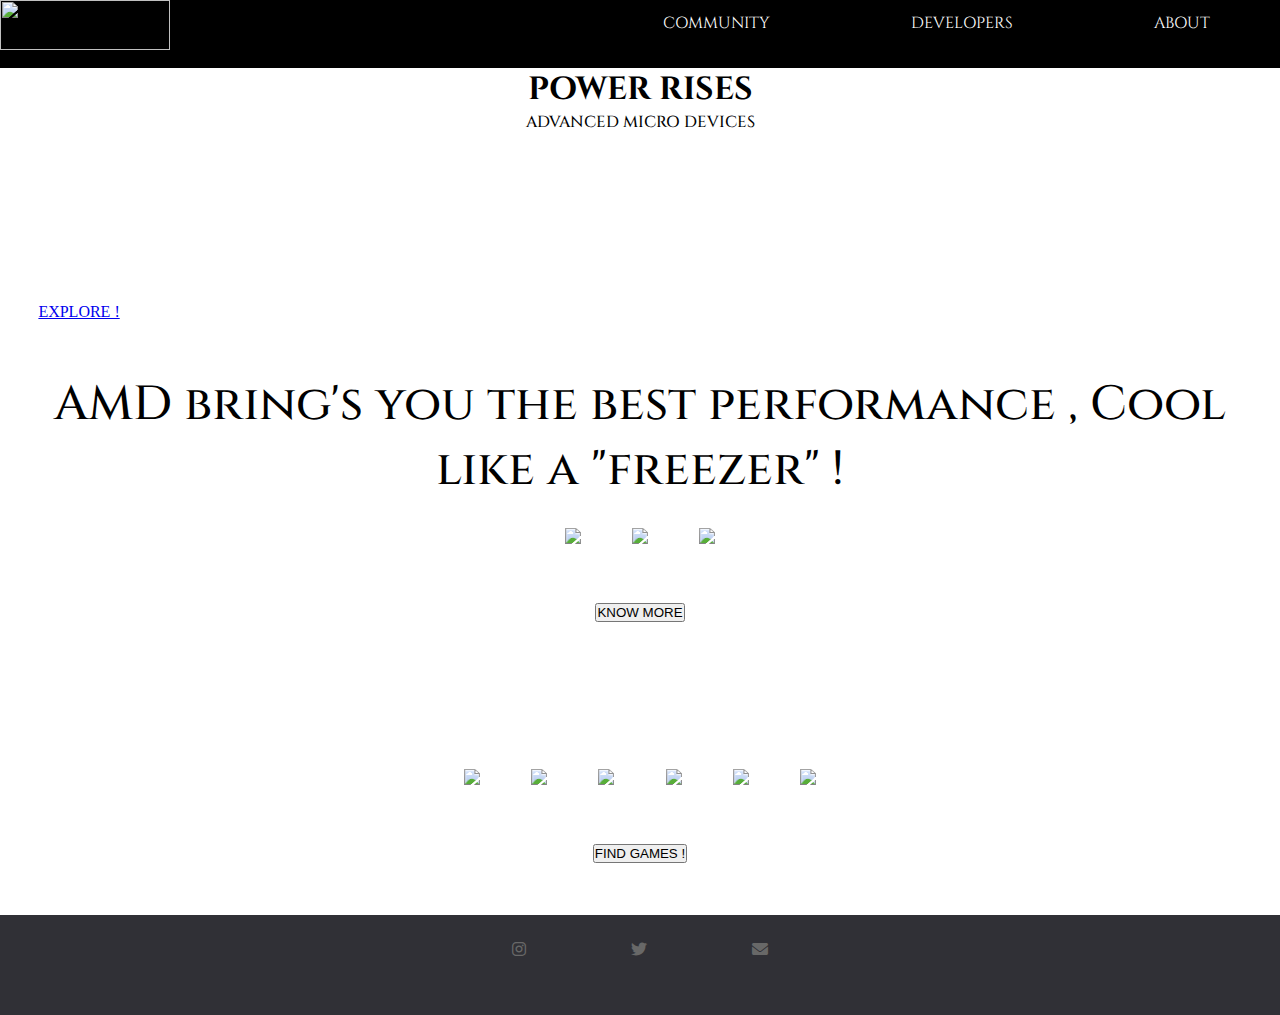
==== index.html @ 91d923be "Add files via upload" ====
<!DOCTYPE html>
<html>

<head>
    <title>AMD </title>
    <link rel="stylesheet" href="https://cdnjs.cloudflare.com/ajax/libs/font-awesome/6.0.0/css/all.min.css"
        integrity="sha512-9usAa10IRO0HhonpyAIVpjrylPvoDwiPUiKdWk5t3PyolY1cOd4DSE0Ga+ri4AuTroPR5aQvXU9xC6qOPnzFeg=="
        crossorigin="anonymous" referrerpolicy="no-referrer" />
    <link rel="stylesheet" type="text/css" href="index.css">
    <link href="https://cdn.jsdelivr.net/npm/bootstrap@5.0.1/dist/css/bootstrap.min.css" rel="stylesheet"
        integrity="sha384-+0n0xVW2eSR5OomGNYDnhzAbDsOXxcvSN1TPprVMTNDbiYZCxYbOOl7+AMvyTG2x" crossorigin="anonymous">
    <link rel="preconnect" href="https://fonts.gstatic.com">
    <script src="https://kit.fontawesome.com/9f37ddf547.js"></script>
    <link href="https://fonts.googleapis.com/css2?family=Cinzel:wght@700&display=swap" rel="stylesheet">
</head>

<body>
    <!-- navbar -->
    <div class="top">
        <div class="column">
            <div><img src="https://www.wallpapertip.com/wmimgs/56-564463_amd-white-logo-png.png" class="amdimg"
                    width="170" height="50"></div>
            <div class="col2">
                <div class="c"><a href="#" class="h">
                        <p>COMMUNITY<p>
                    </a></div>
                <div class="c"><a href="#" class="h">
                        <p>DEVELOPERS</p>
                    </a></div>
                <div class="c"><a href="#" class="h">
                        <p>ABOUT</p>
                    </a></div>
            </div>
        </div>
    </div>
    <!-- heading -->
    <div class="letter">
        <h1>POWER RISES </h1>
        <p>ADVANCED MICRO DEVICES </p>
    </div>
    <!-- quote -->
    <div class="explain">
        <div class="col-sm-6">
            <h1>Technology changes the world,
                but not own it's own</h1>
            <p>Let's Change This Together </p>
        </div>
    </div>
    <!-- explore button -->
    <div id="place"><a href="portfolio.html" button type="button" class="btn btn-outline-secondary">EXPLORE
            !</button></a></div>
    <!-- about us section -->
    <div class="content">
        <p class="section">AMD bring's you the best performance , Cool like a "freezer" ! </p>
        <img src="https://www.techspot.com/articles-info/1635/image/Image_01.jpg" class="break"><img
            src="https://cdn.mos.cms.futurecdn.net/XwJCcLWJYA4GJETTucBsCT.jpg" class="break"><img
            src="https://www.pcgamesn.com/wp-content/uploads/legacy/AMD_cooler_590-590x332.png " class="break">
        <div id="place2">
            <!--about button--><a href="knowmore.html"><button type="button" class="btn btn-outline-secondary">KNOW
                    MORE </button></a>
        </div>
    </div>
    <!-- games section -->
    <div class="explain-2">
        <div class="games">
            <h1>GAMES ! </h1>
        </div><img
            src="https://www.amd.com/system/files/styles/992px/private/2020-06/524580-horizon-zero-dawn-promo-1260x709.jpg?itok=orzaOeUC"
            class="break"><img
            src="https://www.amd.com/system/files/styles/992px/private/2020-06/524556-godfall-game-art-thumbnail-1260x709.jpg?itok=Lg9E0XhL"
            class="break"><img
            src="https://www.amd.com/system/files/styles/992px/private/2021-07/903265-warframe-key-art-1260x709.jpg?itok=5P0tB_lt"
            class="break"><img
            src="https://www.amd.com/system/files/styles/992px/private/2019-06/259809-ghost-recon-keyart-1260x709.jpg?itok=AJDZuDDs"
            class="break"><img
            src="https://www.amd.com/system/files/styles/992px/private/2019-06/256585-gears5-keyart-promo-1260x709.jpg?itok=kKLdBaZl"
            src="https://www.amd.com/system/files/styles/992px/private/140952-assassins-creed-main-1260x709.jpg?itok=xrYA7Vsy"
            class="break"><img
            src="https://i2.wp.com/cdn.vox-cdn.com/thumbor/X2vXVuayGfTzt7Al_oG75mTdTZo=/1400x788/filters:format(jpeg)/cdn.vox-cdn.com/uploads/chorus_asset/file/19858273/LogoVersion_Beta_Key_Art_VALORANT.jpg?ssl=1"
            class="break">
        <div id="place2"><button type="button" class="btn btn-outline-secondary">FIND GAMES
                !</button></div>
    </div>
    <!-- footer -->
    <div class="footer">
        <!-- instagram -->
        <div class="footer-content"><a href="https://www.instagram.com/?hl=en" class="footer-section"><i
                    class="fa-brands fa-instagram"></i></a>
            <!-- Twitter --><a href="https://twitter.com/login" class="footer-section"><i
                    class="fa-brands fa-twitter"></i></a>
            <!-- Gmail --><a href="https://www.google.com/gmail/" class="footer-section"><i
                    class="fa-solid fa-envelope"></i></a>
        </div>
    </div>
</body>

</html>
---- index.css ----
* {
    margin: 0;
    padding: 0;
}

body {
    background: url(https://cdn.mos.cms.futurecdn.net/ULvANzAirbtZr3zjNU3jHG.jpg) repeat fixed 100%;
    background-size: cover;
    background-position: absolute;
    height: 100%;
}

.top {
    background-color: black;
    height: 7.5vh;
    width: 100%;
}

.h {
    text-decoration: none;
    color: #fff;

}

.c {
    display: inline;
    align-items: baseline;
    color: white;
    text-align: center;
    font-family: cinzel;
}

.column {
    display: grid;
    grid-auto-flow: column;
}

.col2 {
    align-items: baseline;
    display: flex;
    justify-content: space-around;
    padding-top: 1.7%
}

.letter {
    text-align: center;
    font-weight: 500;
    color: black;
    background: #fff;
    font-family: Cinzel;
}

.explain {
    color: white;
    padding-left: 3%;
    border: 1px solid #fff;
    width: 50%;
    margin: 3%;
    animation: leftright 1s ease-in-out;
}

@keyframes leftright {

    0% {
        transform: translateX(-30px);
    }

    100% {
        transform: translateX(0px);
    }
}

h1 {
    animation: opacity 4s ease;
}

@keyframes opacity {

    0% {
        opacity: 0;
    }

    100% {
        opacity: 1;
    }
}

p {
    animation: fade 3s ease;
}

@keyframes fade {

    0% {
        transform: translateY(-30px);
        opacity: 0;
    }

    100% {
        transform: translateZ(0px);
        opacity: 1;
    }
}

#place {
    margin-left: 3%;
}

.content {
    margin-top: 4%;
    text-align: center;
    font-weight: 500;
    color: black;
    background: #fff;
    font-family: Cinzel;
    padding-bottom: 4%;
    animation: down 4s ease-in-out;
}

@keyframes down {
    0% {
        transform: translateY(-90px);
    }

    100% {
        transform: translateY(0px);
    }
}

.section {
    font-size: 3em;
    font-weight: 500;
}

#place2 {
    margin-top: 2%;
}

.explain-2 {
    margin-top: 2%;
    text-align: center;
    font-weight: 500;
    font-family: Cinzel;
    padding-bottom: 4%;
    color: #fff;
    text-align: center;
    animation: bottom 10s ease-out;
}

@keyframes bottom {
    0% {
        transform: translateY(-30%)
    }

    100% {
        transform: translateY(0%)
    }
}

.footer {
    height: 100px;
    background: #303036;

}

.footer-content {
    margin-left: 40%;
    margin-right: 40%;
    display: flex;
    justify-content: space-between;
}

.footer-section {
    margin-top: 10%;
    text-decoration: none;
    color: #686868;
}

/* for images*/
.img-control {
    width: 140px;
    left: 44%;
    top: 1%;
    position: absolute;
}

.break {
    width: 400px;
    left: 70%;
    margin: 2% 2% 2% 2%;
}

@media screen (max-width=980px) {}
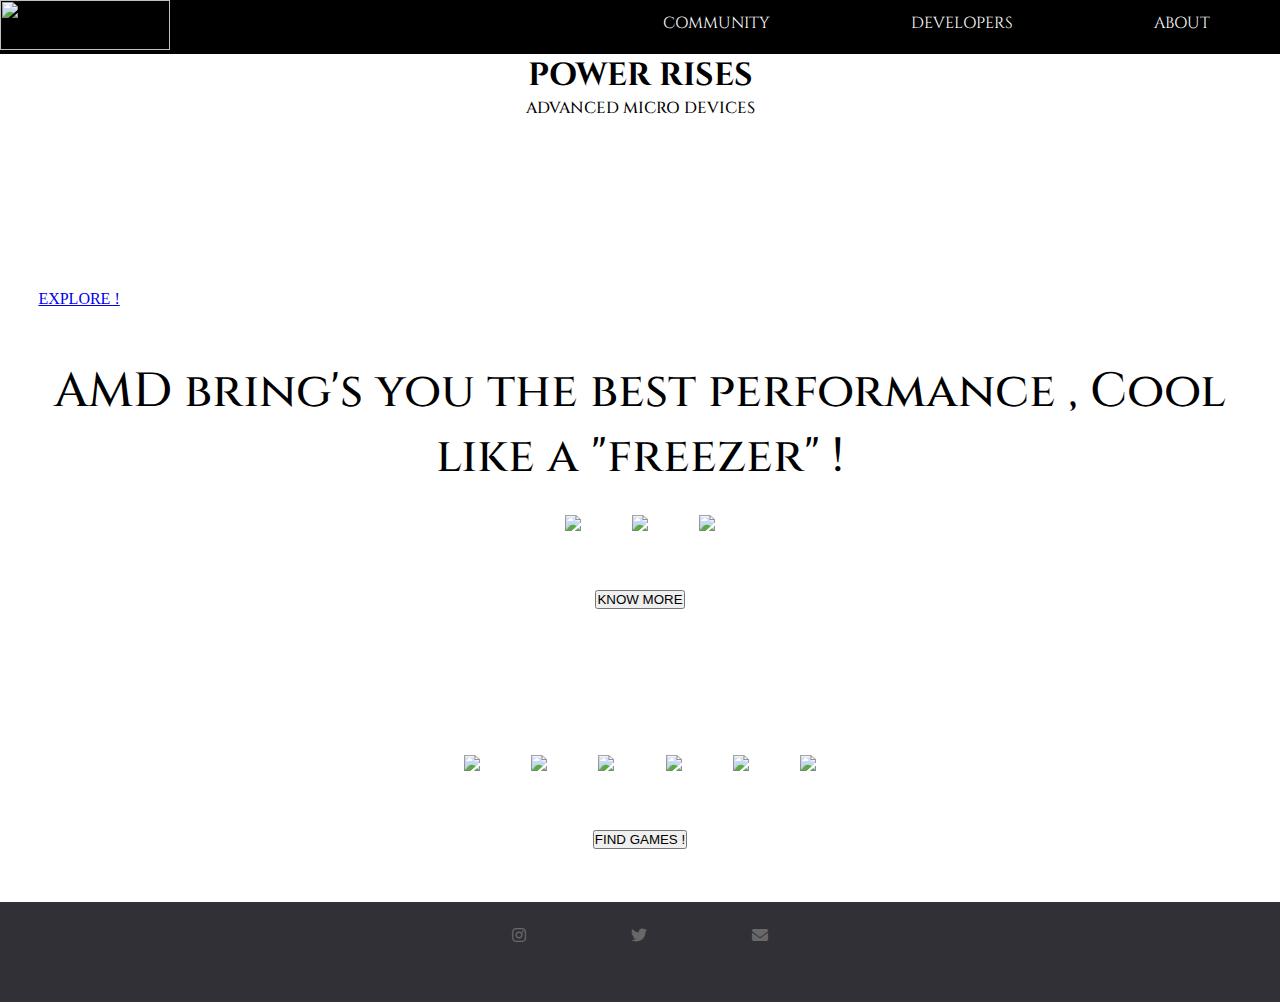
==== commit 55df2eb0: "Update index.html" ====
--- a/index.html
+++ b/index.html
@@ -21,13 +21,13 @@
             <div><img src="https://www.wallpapertip.com/wmimgs/56-564463_amd-white-logo-png.png" class="amdimg"
                     width="170" height="50"></div>
             <div class="col2">
-                <div class="c"><a href="#" class="h">
+                <div class="c"><a href="https://community.amd.com/" class="h">
                         <p>COMMUNITY<p>
                     </a></div>
-                <div class="c"><a href="#" class="h">
+                <div class="c"><a href="https://developer.amd.com/" class="h">
                         <p>DEVELOPERS</p>
                     </a></div>
-                <div class="c"><a href="#" class="h">
+                <div class="c"><a href="https://www.amd.com/en/corporate/about-amd" class="h">
                         <p>ABOUT</p>
                     </a></div>
             </div>
@@ -94,4 +94,4 @@
     </div>
 </body>
 
-</html>+</html>
--- a/index.css
+++ b/index.css
@@ -8,11 +8,23 @@
     background-size: cover;
     background-position: absolute;
     height: 100%;
-}
+    animation: opac 2s ease;
+}
+
+@keyframes opac {
+    0% {
+        opacity: 0;
+    }
+
+    100% {
+        opacity: 1;
+    }
+}
+
 
 .top {
     background-color: black;
-    height: 7.5vh;
+    height: 10%;
     width: 100%;
 }
 
@@ -144,7 +156,7 @@
     padding-bottom: 4%;
     color: #fff;
     text-align: center;
-    animation: bottom 10s ease-out;
+    animation: bottom 4s ease-out;
 }
 
 @keyframes bottom {
@@ -190,4 +202,4 @@
     margin: 2% 2% 2% 2%;
 }
 
-@media screen (max-width=980px) {}+@media screen (max-width=980px) {}
